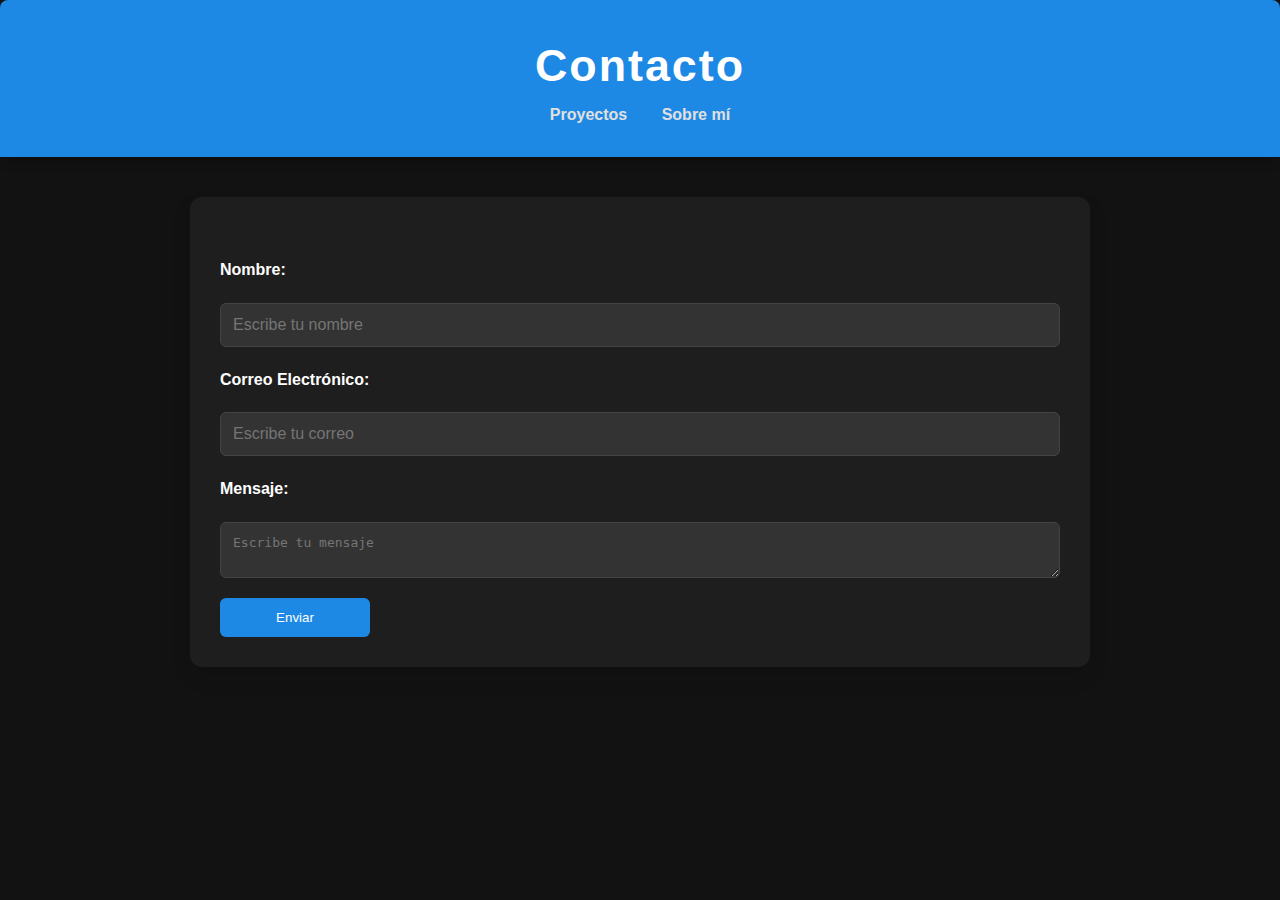
==== TA04/contacto.html @ 3420c2cc "Add files via upload" ====
<!DOCTYPE html>
<html lang="es">
<head>
    <meta charset="UTF-8">
    <title>Contacto</title>
    <link rel="stylesheet" href="style.css">
</head>
<body>
    <header class="caja">
        <h1>Contacto</h1>
        <nav>
            <a href="proyectos.html">Proyectos</a>
            <a href="index.html">Sobre mí</a>

        </nav>
    </header>

    <main class="caja">
        <section class="formulario-contacto">
            <form action="#" method="post">
                <label for="nombre">Nombre:</label>
                <input type="text" id="nombre" name="nombre" placeholder="Escribe tu nombre" required>
                
                <label for="email">Correo Electrónico:</label>
                <input type="email" id="email" name="email" placeholder="Escribe tu correo" required>
                
                <label for="mensaje">Mensaje:</label>
                <textarea id="mensaje" name="mensaje" placeholder="Escribe tu mensaje" required></textarea>
                
                <button type="submit">Enviar</button>
            </form>
        </section>
    </main>
</body>
</html>
---- TA04/style.css ----
/* Reset básico */
* {
    margin: 0;
    padding: 0;
    box-sizing: border-box;
}

body {
    font-family: 'Arial', sans-serif;
    line-height: 1.6;
    background-color: #121212; /* Fondo oscuro para todo el sitio */
    color: #e0e0e0; /* Texto gris claro */
    min-height: 100vh; /* Asegura que el contenido ocupe todo el alto */
}

/* Estilo para el encabezado */
header {
    background-color: #1e88e5; /* Azul profesional */
    color: #fff; /* Texto blanco en el header */
    padding: 30px;
    text-align: center;
    box-shadow: 0 4px 12px rgba(0, 0, 0, 0.2); /* Sombra más pronunciada */
    border-radius: 8px 8px 0 0;
    margin-bottom: 40px; /* Espacio debajo del header */
}

header h1 {
    font-size: 2.8em;
    letter-spacing: 2px; /* Espaciado entre letras */
}

/* Navegación */
nav a {
    color: #e0e0e0;
    margin: 0 15px;
    text-decoration: none;
    font-weight: bold;
    transition: color 0.3s ease-in-out, transform 0.3s ease;
}

nav a:hover {
    color: #82b1ff; /* Azul claro para el hover */
    transform: translateY(-3px); /* Ligero efecto de elevación */
}

/* Contenedor principal */
main {
    width: 90%;
    max-width: 900px;
    margin: 30px auto;
    padding: 30px;
    background-color: #1e1e1e; /* Fondo gris oscuro */
    box-shadow: 0 10px 20px rgba(0, 0, 0, 0.1);
    border-radius: 12px;
}

/* Estilos para proyectos destacados */
.proyectos-destacados {
    display: flex;
    flex-direction: column; /* Cambiar a 'column' para alineación vertical */
    gap: 30px;
    margin-top: 20px;
}

article {
    padding: 20px;
    border: 1px solid #2c2c2c;
    border-radius: 12px;
    background-color: #2c2c2c; /* Fondo gris oscuro */
    box-shadow: 0 4px 12px rgba(0, 0, 0, 0.1);
    transition: transform 0.3s ease-in-out, box-shadow 0.3s ease;
}

article:hover {
    transform: translateY(-5px); /* Efecto hover */
    box-shadow: 0 8px 15px rgba(0, 0, 0, 0.2); /* Sombra más pronunciada en hover */
}

article h3 {
    margin-bottom: 15px;
    color: #82b1ff; /* Azul claro */
    font-size: 1.5em;
}

article p {
    margin-bottom: 15px;
    color: #bdbdbd; /* Texto gris medio */
}

article a {
    align-self: flex-start;
    padding: 12px 20px;
    color: #fff;
    background-color: #1e88e5; /* Azul profesional */
    border-radius: 6px;
    text-decoration: none;
    font-weight: bold;
    transition: background-color 0.3s ease, transform 0.3s ease;
}

article a:hover {
    background-color: #1565c0; /* Azul más oscuro */
    transform: scale(1.05); /* Efecto de escala */
}

/* Página de detalle de cada proyecto */
.proyecto-detalle h2 {
    font-size: 2.5em;
    color: #fff;
    margin-bottom: 30px;
}

.proyecto-detalle .imagen {
    width: 100%;
    max-width: 800px;
    height: auto;
    background-color: #212121;
    margin: 20px 0;
    border-radius: 10px;
    box-shadow: 0 4px 8px rgba(0, 0, 0, 0.1);
}

.proyecto-detalle p {
    color: #bdbdbd;
    margin-bottom: 15px;
    font-size: 1.1em;
}

/* Imagen secundaria */
.proyecto-detalle .imagen-secundaria {
    width: 100%;
    max-width: 350px;
    height: auto;
    background-color: #212121;
    margin: 15px 0;
    border-radius: 10px;
}

/* Estilo del formulario de contacto */
form {
    display: flex;
    flex-direction: column;
    gap: 20px;
    margin-top: 30px;
}

form label {
    font-weight: bold;
    color: #fff;
}

form input, form textarea {
    padding: 12px;
    border: 1px solid #444;
    border-radius: 6px;
    font-size: 1em;
    color: #fff;
    background-color: #333;
    transition: border-color 0.3s ease;
}

form input:focus, form textarea:focus {
    border-color: #1e88e5; /* Azul profesional */
    outline: none;
}

form button {
    width: 150px;
    padding: 12px;
    background-color: #1e88e5; /* Azul profesional */
    color: #fff;
    border: none;
    border-radius: 6px;
    cursor: pointer;
    transition: background-color 0.3s ease, transform 0.3s ease;
}

form button:hover {
    background-color: #1565c0; /* Azul más oscuro */
    transform: scale(1.05); /* Efecto de escala */
}

/* Footer */
footer {
    background-color: #1e88e5; /* Azul profesional */
    color: #fff; /* Texto blanco en el pie de página */
    padding: 25px 0;
    text-align: center;
    font-size: 0.95em;
    margin-top: 40px;
    box-shadow: 0 -4px 8px rgba(0, 0, 0, 0.1); /* Sombra en el pie de página */
}

.footer-content {
    max-width: 1200px;
    margin: 0 auto;
    display: flex;
    flex-direction: column;
    align-items: center;
}

.footer-content p {
    margin: 0;
}

.social-media {
    margin-top: 20px;
}

.social-media a {
    color: #82b1ff; /* Azul claro */
    margin: 0 12px;
    font-size: 1.8em;
    text-decoration: none;
    transition: color 0.3s ease, transform 0.3s ease;
}

.social-media a:hover {
    color: #1565c0; /* Azul más oscuro */
    transform: scale(1.2); /* Efecto de escala en los iconos sociales */
}

.ver-todos-btn {
    display: inline-block;
    background-color: #1e88e5; /* Azul profesional */
    color: #fff;
    padding: 12px 25px;
    font-size: 1.2em;
    border: none;
    border-radius: 6px;
    cursor: pointer;
    text-decoration: none;
    margin-top: 20px;
    transition: background-color 0.3s ease, transform 0.3s ease;
}

.ver-todos-btn:hover {
    background-color: #1565c0; /* Azul más oscuro */
    transform: scale(1.05); /* Efecto de escala */
} 

/* Estilo para la imagen de perfil */
.foto {
    text-align: center; /* Centra la imagen */
    margin-bottom: 20px; /* Espacio debajo de la imagen */
}

.foto img {
    width: 150px; /* Tamaño de la imagen */
    height: 150px;
    border-radius: 50%; /* Hace la imagen redonda */
    border: 3px solid #82b1ff; /* Borde azul claro alrededor de la imagen */
    box-shadow: 0 4px 8px rgba(0, 0, 0, 0.1); /* Sombra ligera */
    object-fit: cover; /* Asegura que la imagen se recorte y ajuste sin deformarse */
}

/* Estilos para el menú desplegable */
.dropdown {
    position: relative;
    display: inline-block;
}

.dropbtn {
    background-color: #1e88e5; /* Azul profesional */
    color: #fff;
    padding: 14px 20px;
    font-size: 16px;
    border: none;
    cursor: pointer;
    text-decoration: none;
}

.dropdown:hover .dropbtn {
    background-color: #1565c0; /* Azul más oscuro */
}

.dropdown-content {
    display: none;
    position: absolute;
    background-color: #1e1e1e; /* Fondo gris oscuro en el dropdown */
    min-width: 160px;
    box-shadow: 0px 8px 16px rgba(0, 0, 0, 0.2);
}
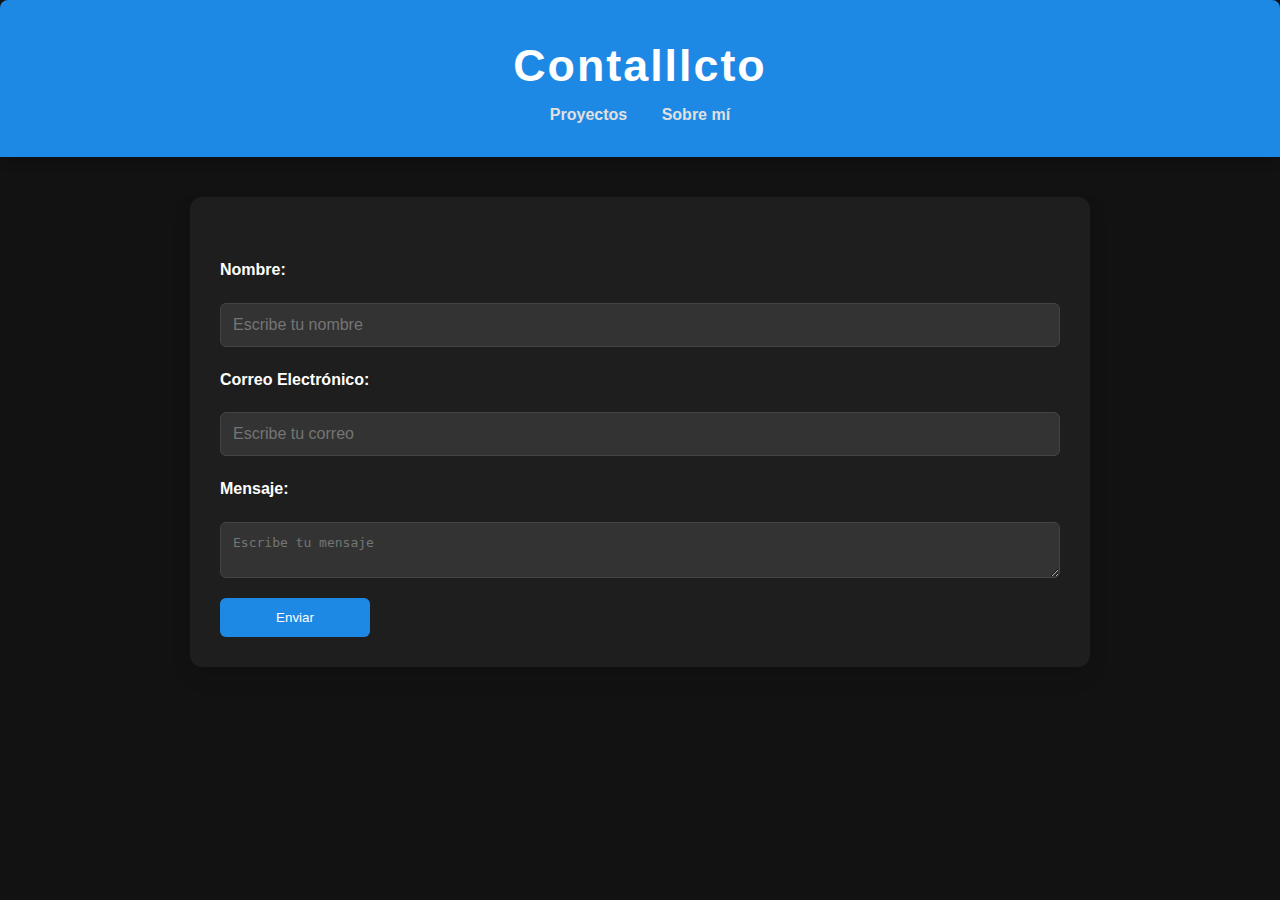
==== commit f5937877: "cesc" ====
--- a/TA04/contacto.html
+++ b/TA04/contacto.html
@@ -7,7 +7,7 @@
 </head>
 <body>
     <header class="caja">
-        <h1>Contacto</h1>
+        <h1>Contalllcto</h1>
         <nav>
             <a href="proyectos.html">Proyectos</a>
             <a href="index.html">Sobre mí</a>
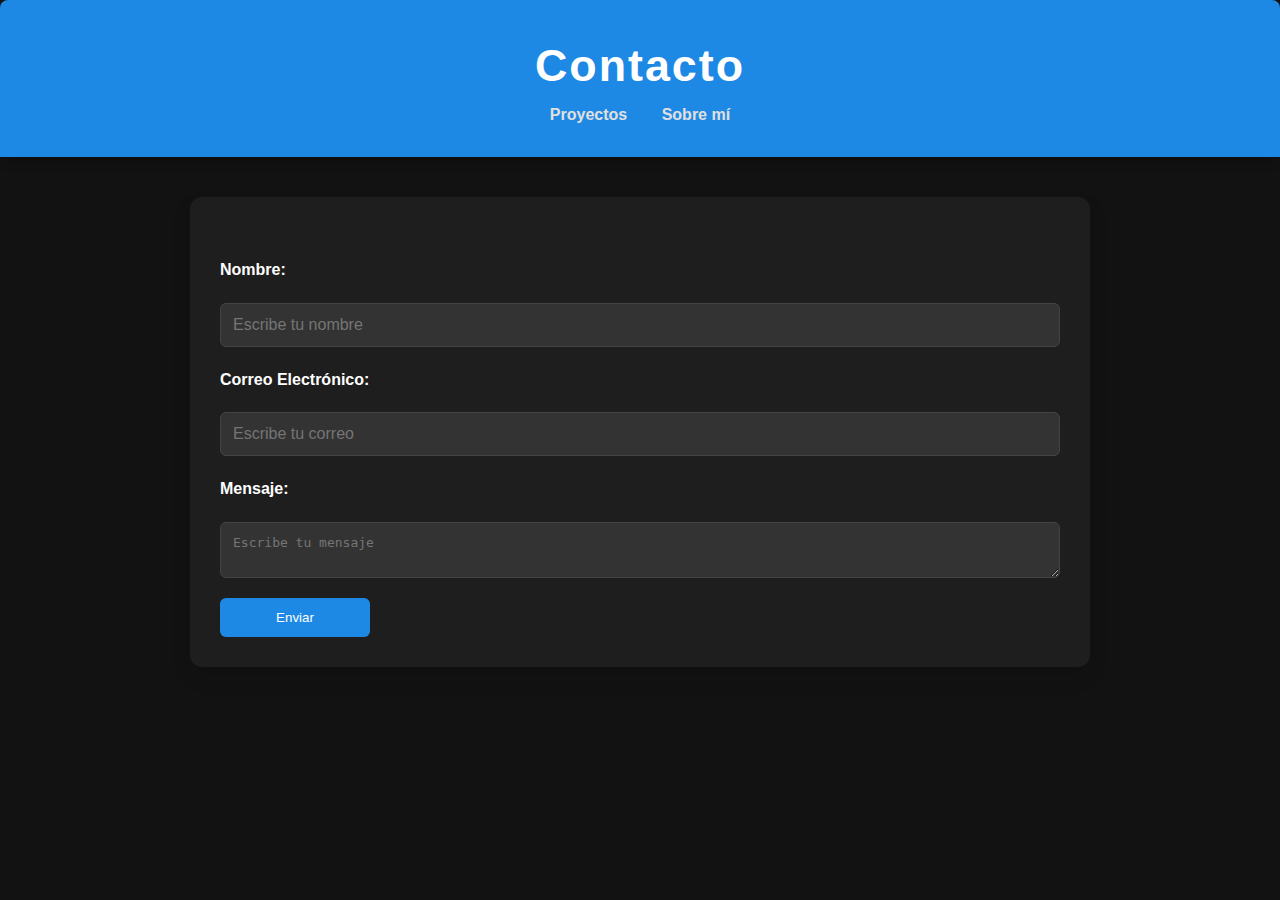
==== commit ea5161f5: "cesc" ====
--- a/TA04/contacto.html
+++ b/TA04/contacto.html
@@ -7,7 +7,7 @@
 </head>
 <body>
     <header class="caja">
-        <h1>Contalllcto</h1>
+        <h1>Contacto</h1>
         <nav>
             <a href="proyectos.html">Proyectos</a>
             <a href="index.html">Sobre mí</a>
